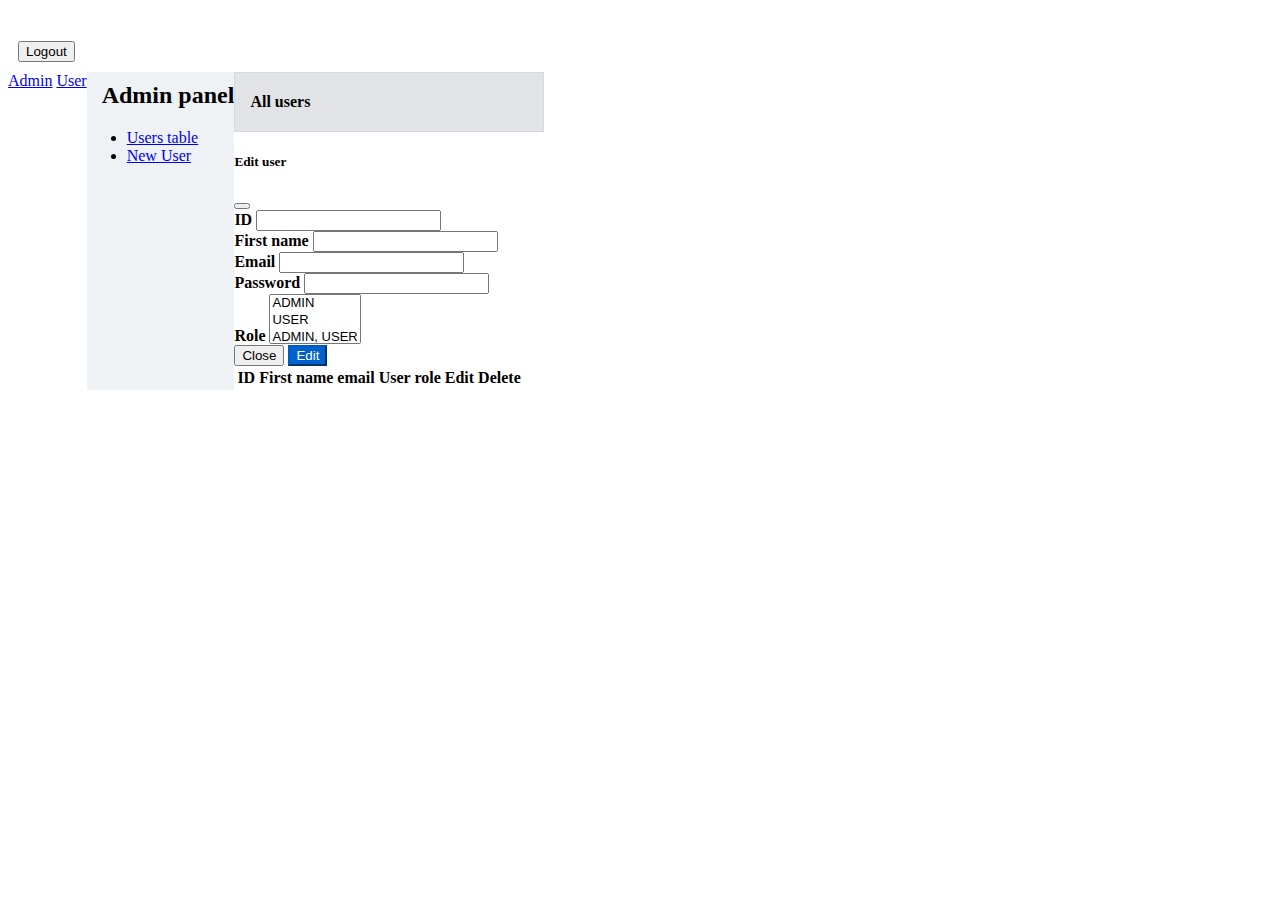
==== src/main/resources/templates/users.html @ 685aac2d "Initial commit" ====
<!DOCTYPE html >
<html lang="en" xmlns="http://www.w3.org/1999/xhtml" xmlns:th="http://www.thymeleaf.org">
<head>
    <link href="https://cdn.jsdelivr.net/npm/bootstrap@5.0.2/dist/css/bootstrap.min.css" rel="stylesheet" integrity="sha384-EVSTQN3/azprG1Anm3QDgpJLIm9Nao0Yz1ztcQTwFspd3yD65VohhpuuCOmLASjC" crossorigin="anonymous">
    <meta charset="UTF-8">
    <title>users</title>
</head>
<body>
<div class="nav-bar navbar-dark bg-dark shadow-sm">
    <div id="header" class="container1" style="padding: 10px">
        <div style="color: white; font-size: 20px; font-weight: bold">
            <span id="head1" class="nav-username" >Username current login user
            </span>

            <span class="nav-user-roles"
                  style="color: white; font-size: 15px; font-weight: normal">roles of current login user
            </span>

        </div>
        <form th:action="@{/logout}" method="post">
            <button class="btn btn-dark">Logout</button>
        </form>

    </div>
</div>
    <div class="container-fluid">
        <div class="col-md-2" style="padding-left: 0px; padding-right: 0px">
            <nav class="nav flex-column nav-pills" style="">
                <a class="nav-link active" id="Admin" data-toggle="pill" onclick="allUser()" href="#users">Admin</a>
                <a class="nav-link" id="User" data-toggle="pill" href="#userInfo"
                   onclick="userInfo()" + ${user.id}>User</a>
            </nav>
        </div>
<!--        Right column-->
        <div class="col-md-10" style="background-color: #eff2f5">
            <div id="headPanel">
                <h2 style="margin-top: 10px; margin-left: 15px">Admin panel</h2>
                <ul class="nav nav-tabs">
                    <li class="nav nav-tabs">
                        <a class="nav-link active" data-toggle="tab" href="#users">Users table</a>
                    </li>
                    <li class="nav-item">
                        <a class="nav-link" data-toggle="tab" href="#addUser">New User</a>
                    </li>
                </ul>
            </div>
        </div>
<!--        Admin panel-->
        <div class="tab-content">
            <div class="tab-pane fade show active" id="users"
                 style="margin-right: 0px; margin-left: 0px; background-color: white">
                <div class="border"
                     style="margin-left: 0px; margin-top: 0px; margin-right: 0; background-color: #e1e3e6; border-color: #929eaa;">
                    <h4 style="margin: 20px 20px 20px 15px;">
                        All users
                    </h4>

                </div>
                <table class="table table-striped" style="margin-right: 20px; margin-top: 0px">
                    <thead>
                    <tr>
                        <th scope="col">ID</th>
                        <th scope="col">First name</th>
                        <th scope="col">email</th>
                        <th scope="col">User role</th>
                        <th scope="col">Edit</th>
                        <th scope="col">Delete</th>
                    </tr>
                    </thead>
                    <tbody id="data">
<!--                    Edit Modal-->
                    <div class="myFormUpdate">

                        <form>
                            <div class="modal" id="edit"
                                 tabindex="-1"
                                 aria-labelledby="editLabel" aria-hidden="true">

                                <div class="modal-dialog">
                                    <div class="modal-content">
                                        <div class="modal-header">
                                            <h5 class="modal-title" id="editLabel">Edit user</h5>

                                            <button type="button" class="btn-close" data-bs-dismiss="modal"
                                                    aria-label="Close"></button>
                                        </div>

                                        <div class="modal-body">
                                            <div class="form-group">
                                                <label for="idEdit" class="form-control-label"
                                                       style="font-weight: bold">ID</label>
                                                <input type="number" class="form-control"
                                                       id="idEdit" name="id" readonly/>
                                            </div>


                                            <div class="form-group">
                                                <label for="firstNameEdit" class="form-control-label"
                                                       style="font-weight: bold">First
                                                    name </label>
                                                <input type="text" id="firstNameEdit"
                                                       name="firstName"
                                                       class="form-control"/>

                                            </div>


                                            <div class="form-group">
                                                <label for="emailEdit" class="form-control-label"
                                                       style="font-weight: bold">Email </label>
                                                <input type="number" id="emailEdit" name="age"
                                                       class="form-control"/>

                                            </div>


                                            <div class="form-group">
                                                <label for="passwordEdit" class="form-control-label"
                                                       style="font-weight: bold">Password </label>
                                                <input type="text" id="passwordEdit" name="password"

                                                       class="form-control"/>

                                            </div>
                                            <div class="form-group">
                                                <label for="rolesEdit" class="form-control-label"
                                                       style="font-weight: bold">Role</label>
                                                <select multiple class="form-control" id="rolesEdit"  name="roles"
                                                        style="height: 50px"
                                                        type="text">
                                                    <option id="optionAdmin" value="ROLE_ADMIN"  style="font-size: small">ADMIN</option>
                                                    <option id="optionUser" value="ROLE_USER"  style="font-size: small">USER</option>
                                                    <option id="optionUserAdmin" value="ROLE_ADMIN, ROLE_USER"  style="font-size: small">ADMIN, USER</option>
                                                </select>
                                            </div>
                                        </div>
                                        <div class="modal-footer">
                                            <button type="button" class="btn btn-secondary" data-bs-dismiss="modal">
                                                Close
                                            </button>
                                            <button onclick="updateUser()" type="submit" class="btn btn-secondary"
                                                    style="color: #fff; background-color: #0062cc; border-color: #005cbf">
                                                Edit
                                            </button>


                                        </div>
                                    </div>
                                </div>
                            </div>
                        </form>

                    </div>
        </div>
    </div>


</body>
<style>
    .container-fluid {
        display: flex;
    }
    .border {
        border: 1px solid #d6dade !important;
    }
</style>
<script src="https://cdn.jsdelivr.net/npm/bootstrap@5.0.2/dist/js/bootstrap.bundle.min.js" integrity="sha384-MrcW6ZMFYlzcLA8Nl+NtUVF0sA7MsXsP1UyJoMp4YLEuNSfAP+JcXn/tWtIaxVXM" crossorigin="anonymous"></script>
<script type="text/javascript" th:src="@{/main.js}" src="../static/main.js"></script>
</html>
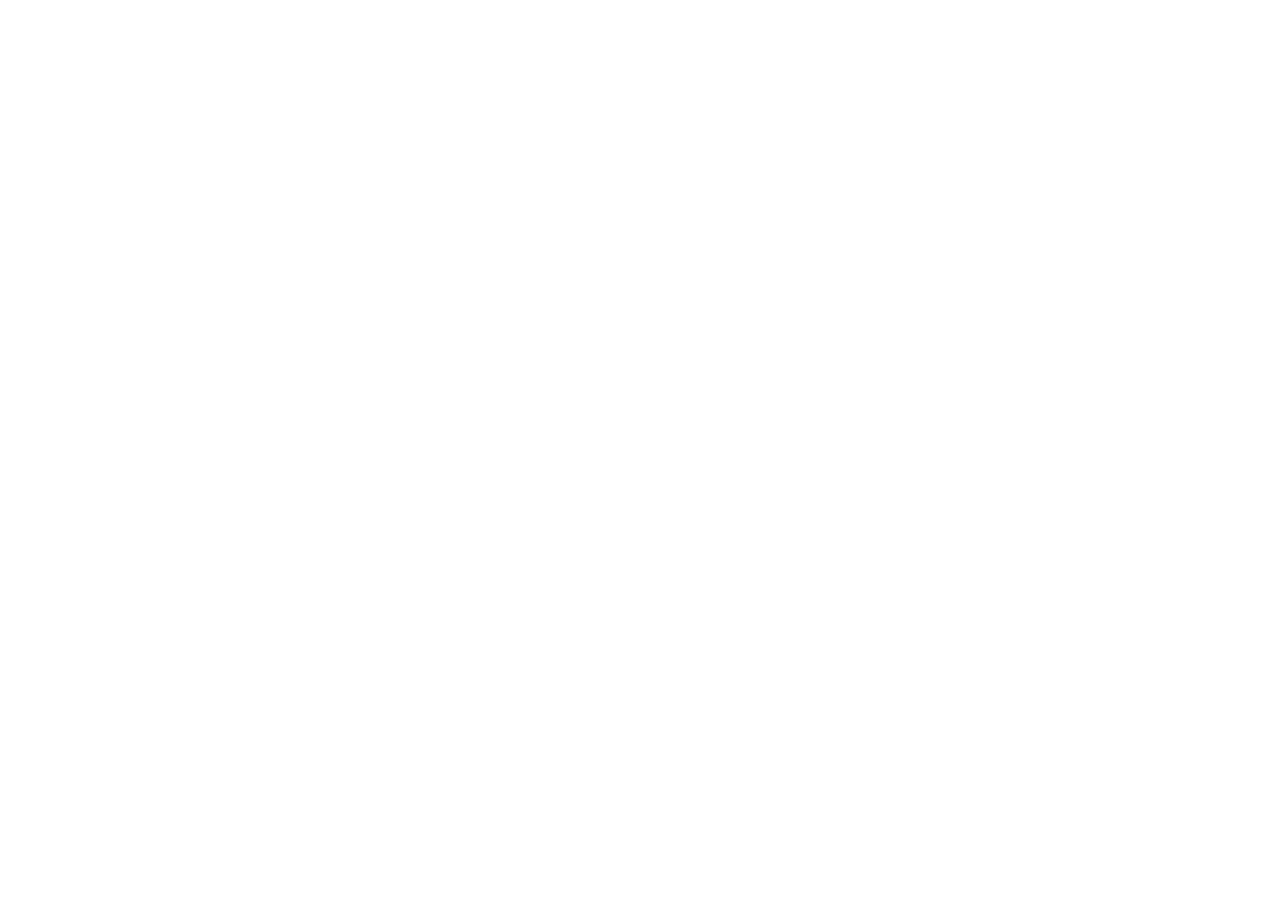
==== commit 92ef2fbb: "init commit" ====
--- a/src/main/resources/templates/users.html
+++ b/src/main/resources/templates/users.html
@@ -1,169 +1,175 @@
-<!DOCTYPE html >
-<html lang="en" xmlns="http://www.w3.org/1999/xhtml" xmlns:th="http://www.thymeleaf.org">
-<head>
-    <link href="https://cdn.jsdelivr.net/npm/bootstrap@5.0.2/dist/css/bootstrap.min.css" rel="stylesheet" integrity="sha384-EVSTQN3/azprG1Anm3QDgpJLIm9Nao0Yz1ztcQTwFspd3yD65VohhpuuCOmLASjC" crossorigin="anonymous">
-    <meta charset="UTF-8">
-    <title>users</title>
-</head>
-<body>
-<div class="nav-bar navbar-dark bg-dark shadow-sm">
-    <div id="header" class="container1" style="padding: 10px">
-        <div style="color: white; font-size: 20px; font-weight: bold">
-            <span id="head1" class="nav-username" >Username current login user
-            </span>
+<!--<!DOCTYPE html >-->
+<!--<html lang="en" xmlns="http://www.w3.org/1999/xhtml" xmlns:th="http://www.thymeleaf.org">-->
+<!--<head>-->
+<!--    <link href="https://cdn.jsdelivr.net/npm/bootstrap@5.0.2/dist/css/bootstrap.min.css" rel="stylesheet" integrity="sha384-EVSTQN3/azprG1Anm3QDgpJLIm9Nao0Yz1ztcQTwFspd3yD65VohhpuuCOmLASjC" crossorigin="anonymous">-->
+<!--    <meta charset="UTF-8">-->
+<!--    <title>users</title>-->
+<!--</head>-->
+<!--<body>-->
+<!--<div class="nav-bar navbar-dark bg-dark shadow-sm">-->
+<!--    <div id="header" class="container1" style="padding: 10px">-->
+<!--        <div style="color: white; font-size: 20px; font-weight: bold">-->
+<!--            <span id="head1" class="nav-username" >Username current login user-->
+<!--            </span>-->
 
-            <span class="nav-user-roles"
-                  style="color: white; font-size: 15px; font-weight: normal">roles of current login user
-            </span>
+<!--            <span class="nav-user-roles"-->
+<!--                  style="color: white; font-size: 15px; font-weight: normal">roles of current login user-->
+<!--            </span>-->
 
-        </div>
-        <form th:action="@{/logout}" method="post">
-            <button class="btn btn-dark">Logout</button>
-        </form>
+<!--        </div>-->
+<!--        <form th:action="@{/logout}" method="post">-->
+<!--            <button class="btn btn-dark">Logout</button>-->
+<!--        </form>-->
 
-    </div>
-</div>
-    <div class="container-fluid">
-        <div class="col-md-2" style="padding-left: 0px; padding-right: 0px">
-            <nav class="nav flex-column nav-pills" style="">
-                <a class="nav-link active" id="Admin" data-toggle="pill" onclick="allUser()" href="#users">Admin</a>
-                <a class="nav-link" id="User" data-toggle="pill" href="#userInfo"
-                   onclick="userInfo()" + ${user.id}>User</a>
-            </nav>
-        </div>
-<!--        Right column-->
-        <div class="col-md-10" style="background-color: #eff2f5">
-            <div id="headPanel">
-                <h2 style="margin-top: 10px; margin-left: 15px">Admin panel</h2>
-                <ul class="nav nav-tabs">
-                    <li class="nav nav-tabs">
-                        <a class="nav-link active" data-toggle="tab" href="#users">Users table</a>
-                    </li>
-                    <li class="nav-item">
-                        <a class="nav-link" data-toggle="tab" href="#addUser">New User</a>
-                    </li>
-                </ul>
-            </div>
-        </div>
-<!--        Admin panel-->
-        <div class="tab-content">
-            <div class="tab-pane fade show active" id="users"
-                 style="margin-right: 0px; margin-left: 0px; background-color: white">
-                <div class="border"
-                     style="margin-left: 0px; margin-top: 0px; margin-right: 0; background-color: #e1e3e6; border-color: #929eaa;">
-                    <h4 style="margin: 20px 20px 20px 15px;">
-                        All users
-                    </h4>
+<!--    </div>-->
+<!--</div>-->
+<!--    <div class="container-fluid">-->
+<!--        <div class="col-md-2" style="padding-left: 0px; padding-right: 0px">-->
+<!--            <nav class="nav flex-column nav-pills" style="">-->
+<!--                <a class="nav-link active" id="Admin" data-toggle="pill" onclick="allUser()" href="#users">Admin</a>-->
+<!--                <a class="nav-link" id="User" data-toggle="pill" href="#userInfo"-->
+<!--                   onclick="userInfo()" + ${user.id}>User</a>-->
+<!--            </nav>-->
+<!--        </div>-->
+<!--&lt;!&ndash;        Right column&ndash;&gt;-->
+<!--        <div class="col-md-10" style="background-color: #eff2f5">-->
+<!--            <div id="headPanel">-->
+<!--                <h2 style="margin-top: 10px; margin-left: 15px">Admin panel</h2>-->
+<!--                <ul class="nav nav-tabs">-->
+<!--                    <li class="nav nav-tabs">-->
+<!--                        <a class="nav-link active" data-toggle="tab" href="#users">Users table</a>-->
+<!--                    </li>-->
+<!--                    <li class="nav-item">-->
+<!--                        <a class="nav-link" data-toggle="tab" href="#addUser">New User</a>-->
+<!--                    </li>-->
+<!--                </ul>-->
+<!--            </div>-->
 
-                </div>
-                <table class="table table-striped" style="margin-right: 20px; margin-top: 0px">
-                    <thead>
-                    <tr>
-                        <th scope="col">ID</th>
-                        <th scope="col">First name</th>
-                        <th scope="col">email</th>
-                        <th scope="col">User role</th>
-                        <th scope="col">Edit</th>
-                        <th scope="col">Delete</th>
-                    </tr>
-                    </thead>
-                    <tbody id="data">
-<!--                    Edit Modal-->
-                    <div class="myFormUpdate">
+<!--&lt;!&ndash;        Admin panel&ndash;&gt;-->
+<!--        <div class="tab-content">-->
+<!--            <div class="tab-pane fade show active" id="users"-->
+<!--                 style="margin-right: 0px; margin-left: 0px; background-color: white">-->
+<!--                <div class="border"-->
+<!--                     style="margin-left: 0px; margin-top: 0px; margin-right: 0; background-color: #e1e3e6; border-color: #929eaa;">-->
+<!--                    <h4 style="margin: 20px 20px 20px 15px;">-->
+<!--                        All users-->
+<!--                    </h4>-->
 
-                        <form>
-                            <div class="modal" id="edit"
-                                 tabindex="-1"
-                                 aria-labelledby="editLabel" aria-hidden="true">
+<!--                </div>-->
+<!--                <table class="table table-striped" style="margin-right: 20px; margin-top: 0px">-->
+<!--                    <thead>-->
+<!--                    <tr>-->
+<!--                        <th scope="col">ID</th>-->
+<!--                        <th scope="col">First name</th>-->
+<!--                        <th scope="col">email</th>-->
+<!--                        <th scope="col">User role</th>-->
+<!--                        <th scope="col">Edit</th>-->
+<!--                        <th scope="col">Delete</th>-->
+<!--                    </tr>-->
+<!--                    </thead>-->
+<!--                    <tbody id="data">-->
+<!--&lt;!&ndash;                    Edit Modal&ndash;&gt;-->
+<!--                    <div class="myFormUpdate">-->
 
-                                <div class="modal-dialog">
-                                    <div class="modal-content">
-                                        <div class="modal-header">
-                                            <h5 class="modal-title" id="editLabel">Edit user</h5>
+<!--                        <form>-->
+<!--                            <div class="modal" id="edit"-->
+<!--                                 tabindex="-1"-->
+<!--                                 aria-labelledby="editLabel" aria-hidden="true">-->
 
-                                            <button type="button" class="btn-close" data-bs-dismiss="modal"
-                                                    aria-label="Close"></button>
-                                        </div>
+<!--                                <div class="modal-dialog">-->
+<!--                                    <div class="modal-content">-->
+<!--                                        <div class="modal-header">-->
+<!--                                            <h5 class="modal-title" id="editLabel">Edit user</h5>-->
 
-                                        <div class="modal-body">
-                                            <div class="form-group">
-                                                <label for="idEdit" class="form-control-label"
-                                                       style="font-weight: bold">ID</label>
-                                                <input type="number" class="form-control"
-                                                       id="idEdit" name="id" readonly/>
-                                            </div>
+<!--                                            <button type="button" class="btn-close" data-bs-dismiss="modal"-->
+<!--                                                    aria-label="Close"></button>-->
+<!--                                        </div>-->
+
+<!--                                        <div class="modal-body">-->
+<!--                                            <div class="form-group">-->
+<!--                                                <label for="idEdit" class="form-control-label"-->
+<!--                                                       style="font-weight: bold">ID</label>-->
+<!--                                                <input type="number" class="form-control"-->
+<!--                                                       id="idEdit" name="id" readonly/>-->
+<!--                                            </div>-->
 
 
-                                            <div class="form-group">
-                                                <label for="firstNameEdit" class="form-control-label"
-                                                       style="font-weight: bold">First
-                                                    name </label>
-                                                <input type="text" id="firstNameEdit"
-                                                       name="firstName"
-                                                       class="form-control"/>
+<!--                                            <div class="form-group">-->
+<!--                                                <label for="firstNameEdit" class="form-control-label"-->
+<!--                                                       style="font-weight: bold">First-->
+<!--                                                    name </label>-->
+<!--                                                <input type="text" id="firstNameEdit"-->
+<!--                                                       name="firstName"-->
+<!--                                                       class="form-control"/>-->
 
-                                            </div>
+<!--                                            </div>-->
 
 
-                                            <div class="form-group">
-                                                <label for="emailEdit" class="form-control-label"
-                                                       style="font-weight: bold">Email </label>
-                                                <input type="number" id="emailEdit" name="age"
-                                                       class="form-control"/>
+<!--                                            <div class="form-group">-->
+<!--                                                <label for="emailEdit" class="form-control-label"-->
+<!--                                                       style="font-weight: bold">Email </label>-->
+<!--                                                <input type="number" id="emailEdit" name="age"-->
+<!--                                                       class="form-control"/>-->
 
-                                            </div>
+<!--                                            </div>-->
 
 
-                                            <div class="form-group">
-                                                <label for="passwordEdit" class="form-control-label"
-                                                       style="font-weight: bold">Password </label>
-                                                <input type="text" id="passwordEdit" name="password"
+<!--                                            <div class="form-group">-->
+<!--                                                <label for="passwordEdit" class="form-control-label"-->
+<!--                                                       style="font-weight: bold">Password </label>-->
+<!--                                                <input type="text" id="passwordEdit" name="password"-->
 
-                                                       class="form-control"/>
+<!--                                                       class="form-control"/>-->
 
-                                            </div>
-                                            <div class="form-group">
-                                                <label for="rolesEdit" class="form-control-label"
-                                                       style="font-weight: bold">Role</label>
-                                                <select multiple class="form-control" id="rolesEdit"  name="roles"
-                                                        style="height: 50px"
-                                                        type="text">
-                                                    <option id="optionAdmin" value="ROLE_ADMIN"  style="font-size: small">ADMIN</option>
-                                                    <option id="optionUser" value="ROLE_USER"  style="font-size: small">USER</option>
-                                                    <option id="optionUserAdmin" value="ROLE_ADMIN, ROLE_USER"  style="font-size: small">ADMIN, USER</option>
-                                                </select>
-                                            </div>
-                                        </div>
-                                        <div class="modal-footer">
-                                            <button type="button" class="btn btn-secondary" data-bs-dismiss="modal">
-                                                Close
-                                            </button>
-                                            <button onclick="updateUser()" type="submit" class="btn btn-secondary"
-                                                    style="color: #fff; background-color: #0062cc; border-color: #005cbf">
-                                                Edit
-                                            </button>
+<!--                                            </div>-->
+<!--                                            <div class="form-group">-->
+<!--                                                <label for="rolesEdit" class="form-control-label"-->
+<!--                                                       style="font-weight: bold">Role</label>-->
+<!--                                                <select multiple class="form-control" id="rolesEdit"  name="roles"-->
+<!--                                                        style="height: 50px"-->
+<!--                                                        type="text">-->
+<!--                                                    <option id="optionAdmin" value="ROLE_ADMIN"  style="font-size: small">ADMIN</option>-->
+<!--                                                    <option id="optionUser" value="ROLE_USER"  style="font-size: small">USER</option>-->
+<!--                                                    <option id="optionUserAdmin" value="ROLE_ADMIN, ROLE_USER"  style="font-size: small">ADMIN, USER</option>-->
+<!--                                                </select>-->
+<!--                                            </div>-->
+<!--                                        </div>-->
+<!--                                        <div class="modal-footer">-->
+<!--                                            <button type="button" class="btn btn-secondary" data-bs-dismiss="modal">-->
+<!--                                                Close-->
+<!--                                            </button>-->
+<!--                                            <button onclick="updateUser()" type="submit" class="btn btn-secondary"-->
+<!--                                                    style="color: #fff; background-color: #0062cc; border-color: #005cbf">-->
+<!--                                                Edit-->
+<!--                                            </button>-->
 
 
-                                        </div>
-                                    </div>
-                                </div>
-                            </div>
-                        </form>
+<!--                                        </div>-->
+<!--                                    </div>-->
+<!--                                </div>-->
+<!--                            </div>-->
+<!--                        </form>-->
 
-                    </div>
-        </div>
-    </div>
+<!--                    </div>-->
+<!--            </div>-->
+<!--        </div>-->
+<!--    </div>-->
+<!--    </div>-->
 
-
-</body>
-<style>
-    .container-fluid {
-        display: flex;
-    }
-    .border {
-        border: 1px solid #d6dade !important;
-    }
-</style>
-<script src="https://cdn.jsdelivr.net/npm/bootstrap@5.0.2/dist/js/bootstrap.bundle.min.js" integrity="sha384-MrcW6ZMFYlzcLA8Nl+NtUVF0sA7MsXsP1UyJoMp4YLEuNSfAP+JcXn/tWtIaxVXM" crossorigin="anonymous"></script>
-<script type="text/javascript" th:src="@{/main.js}" src="../static/main.js"></script>
-</html>+<!--</body>-->
+<!--<style>-->
+<!--    .container-fluid {-->
+<!--        display: flex;-->
+<!--    }-->
+<!--    .border {-->
+<!--        border: 1px solid #d6dade !important;-->
+<!--    }-->
+<!--</style>-->
+<!--<script src="https://cdn.jsdelivr.net/npm/bootstrap@5.0.0-beta3/dist/js/bootstrap.min.js"-->
+<!--        integrity="sha384-j0CNLUeiqtyaRmlzUHCPZ+Gy5fQu0dQ6eZ/xAww941Ai1SxSY+0EQqNXNE6DZiVc"-->
+<!--        crossorigin="anonymous"></script>-->
+<!--<script src="https://stackpath.bootstrapcdn.com/bootstrap/4.3.1/js/bootstrap.min.js"-->
+<!--        integrity="sha384-JjSmVgyd0p3pXB1rRibZUAYoIIy6OrQ6VrjIEaFf/nJGzIxFDsf4x0xIM+B07jRM"-->
+<!--        crossorigin="anonymous"></script>-->
+<!--<script type="text/javascript" th:src="@{/main.js}" src="../static/main.js"></script>-->
+<!--</html>-->